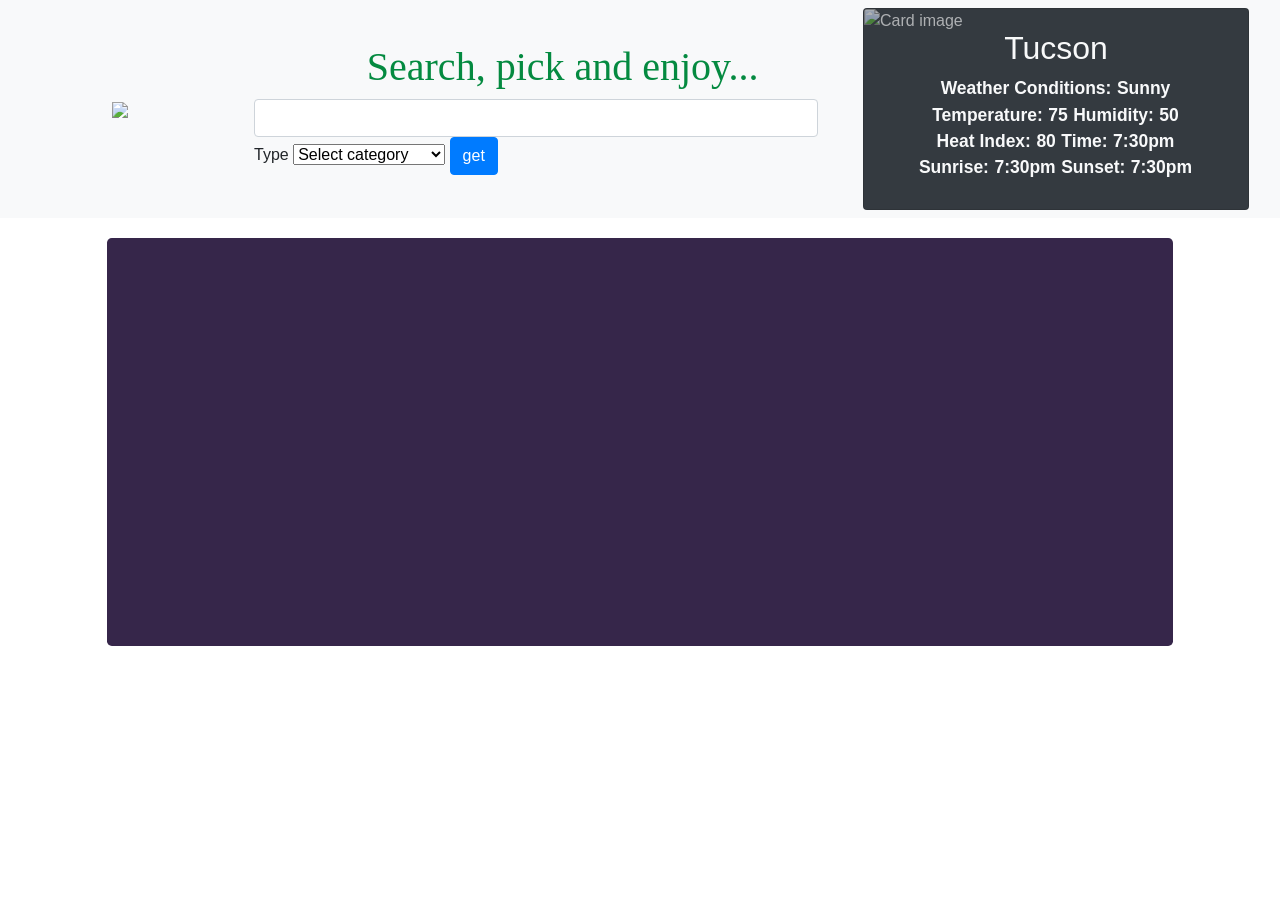
==== index.html @ e930903a "Updated order of script calls in index.html to have google apis come before our app.js file" ====
<!doctype html>
<html lang="en">

<head>
    <title>Trova-Vada</title>
    <!-- Required meta tags -->
    <meta charset="utf-8">
    <meta name="viewport" content="width=device-width, initial-scale=1, shrink-to-fit=no">

    <!-- Bootstrap CSS -->
    <link rel="stylesheet" href="https://stackpath.bootstrapcdn.com/bootstrap/4.3.1/css/bootstrap.min.css"
        integrity="sha384-ggOyR0iXCbMQv3Xipma34MD+dH/1fQ784/j6cY/iJTQUOhcWr7x9JvoRxT2MZw1T" crossorigin="anonymous">
    <!-- Site CSS -->
    <link rel="stylesheet" href="assets/css/style.css">

</head>

<body>

    <div class="container-fluid">
        <div class="row nav">
            <!-- <div class="col" id="header"> -->
            <nav class="navbar navbar-expand-lg navbar-light bg-light">
                <div class="col-12 col-lg-2 clear-fix text-center">
                    <a href="#" class=" navbar-left">
                        <img src="../project-1/assets/css/images/trava-vada.png">
                    </a>
                </div>
                <div class="col-12 col-lg-6 float-left" id="filter">
                    <div class="container" id="filters">
                        <h1>Search, pick and enjoy...</h1>
                        <input type="text" class="form-control" id="location">
                        <label for="category">Type</label>
                        <select id="category">
                            <option value="0">Select category</option>
                            <option value="airport">airport</option>
                            <option value="amusement_park">amusement park</option>
                            <option value="aquarium">aquarium</option>
                            <option value="art_gallery">art gallery</option>
                            <option value="atm">atm</option>
                            <option value="bank">bank</option>
                            <option value="bar">bar</option>
                            <option value="beauty_salon">beauty salon</option>
                            <option value="book_store">book store</option>
                            <option value="bowling_alley">bowling alley</option>
                            <option value="bus_station">bus station</option>
                            <option value="cafe">cafe</option>
                            <option value="campground">campground</option>
                            <option value="casino">casino</option>
                            <option value="clothing_store">clothing store</option>
                            <option value="convenience_store">convenience store</option>
                            <option value="doctor">doctor</option>
                            <option value="florist">florist</option>
                            <option value="gas_station">gas station</option>
                            <option value="gym">gym</option>
                            <option value="hospital">hospital</option>
                            <option value="laundry">laundry</option>
                            <option value="library">library</option>
                            <option value="liquor_store">liquor store</option>
                            <option value="locksmith">locksmith</option>
                            <option value="movie_theater">movie theater</option>
                            <option value="museum">museum</option>
                            <option value="night_club">night club</option>
                            <option value="park">park</option>
                            <option value="parking">parking</option>
                            <option value="pet_store">pet store</option>
                            <option value="pharmacy">pharmacy</option>
                            <option value="police">police</option>
                            <option value="post_office">post office</option>
                            <option value="restaurant">restaurant</option>
                            <option value="school">school</option>
                            <option value="shopping_mall">shopping mall</option>
                            <option value="spa">spa</option>
                            <option value="stadium">stadium</option>
                            <option value="store">store</option>
                            <option value="subway_station">subway station</option>
                            <option value="supermarket">supermarket</option>
                            <option value="taxi_stand">taxi stand</option>
                            <option value="train_station">train station</option>
                            <option value="zoo">zoo</option>
                        </select>
                        <button id="get" type="button" class="btn btn-primary">get</button>
                    </div>
                </div>
                <div class="col-12 col-lg-4 float-left" id="weather-div">
                    <div class="card bg-dark text-white">
                        <img class="card-img" id="weather-condition"
                            src="https://encrypted-tbn0.gstatic.com/images?q=tbn:ANd9GcSdh0A2Gi5sD-AjzwrBe0kyQueh_A_9BbRZ05lbjljJ9AdpR7ho"
                            alt="Card image">
                        <div class="card-img-overlay">
                            <td>
                                <h2 id="location-weather">Tucson</h2>
                            </td>
                            <td>
                                <span class="weather-display">Weather Conditions:</span> <span
                                    id="weather-conditions">Sunny</span>
                            </td>
                            <br>
                            <td>
                                <span class="weather-display">Temperature:</span> <span id="current-temp">75</span>
                            </td>
                            <td>
                                <span class="weather-display">Humidity:</span> <span id="humidity">50</span>
                            </td>
                            <br>
                            <td>
                                <span class="weather-display">Heat Index:</span> <span id="heat-index">80</span>
                            </td>

                            <td>
                                <span class="weather-display">Time:</span> <span id="date-time">7:30pm</span>
                            </td>
                            <br>
                            <td>
                                <span class="weather-display">Sunrise:</span> <span id="sunrise">7:30pm</span>
                            </td>
                            <td><span class="weather-display">Sunset:</span> <span id="sunset">7:30pm</span></td>
                        </div>
                    </div>
                </div>
            </nav>
            <!-- </div> -->
        </div>
        <div class="row mapG justify-content-center">
            <div class="col jumbotron col-md-10 col-md-offset-1">
                <div id="map">
                </div>
            </div>
        </div>
        <div class="row justify-content-center RES" id="results">
        </div>
    </div>


    <script src="https://cdn.jsdelivr.net/momentjs/2.12.0/moment.min.js"></script>
    <!-- JQuery -->
    <script src="https://code.jquery.com/jquery-3.4.1.min.js"
        integrity="sha256-CSXorXvZcTkaix6Yvo6HppcZGetbYMGWSFlBw8HfCJo=" crossorigin="anonymous"></script>
    <!-- Javascript for Bootstrap -->
    <script src="https://cdnjs.cloudflare.com/ajax/libs/popper.js/1.14.7/umd/popper.min.js"
        integrity="sha384-UO2eT0CpHqdSJQ6hJty5KVphtPhzWj9WO1clHTMGa3JDZwrnQq4sF86dIHNDz0W1"
        crossorigin="anonymous"></script>
    <script src="https://stackpath.bootstrapcdn.com/bootstrap/4.3.1/js/bootstrap.min.js"
        integrity="sha384-JjSmVgyd0p3pXB1rRibZUAYoIIy6OrQ6VrjIEaFf/nJGzIxFDsf4x0xIM+B07jRM"
        crossorigin="anonymous"></script>
    <!-- Site Javascript -->
    <script src="assets/javascript/app.js"></script>

    <script async defer
        src="https://maps.googleapis.com/maps/api/js?key=AIzaSyDaIexeQVRs07vtlX2WE6PSzjKEMoFt1u8&libraries=places&callback=initMap">
        </script>
    <script
        src="https://developers.google.com/maps/documentation/javascript/examples/markerclusterer/markerclusterer.js">
        </script>
    <!-- Algolia Places Library -->
    <script src="https://cdn.jsdelivr.net/npm/places.js@1.16.4"></script>
</body>

</html>
---- assets/css/style.css ----
.active, .btn:hover {
    background-color: #666;
    color: #fffb00;
    cursor: pointer;
}
form{
margin: auto;
width:30%;

} 

body{

  background: url(../css/images/tucson.jpg);
  background-repeat: no-repeat;
  background-size: cover;
}
h1{
  position: relative;
  left: 20%;
  color: rgb(4, 138, 64);
  font-family: Georgia, Times, 'Times New Roman', serif;
}


button{
 background-color: red;
}

.navbar {
  width: 100%;
} 



#map{
  min-height: 24em;
}

.jumbotron{
  padding: 12px;
  margin-top: 20px;
  background:#36264a;
}

.card-img-overlay{
  color: #f8f9fa;
  font-weight: bolder;
  text-align: center;
  font-family: 'Lucida Sans', 'Lucida Sans Regular', 'Lucida Grande', 'Lucida Sans Unicode', Geneva, Verdana, sans-serif;
}

h3{
  text-align: center;
}
#weather-condition{
  opacity: 0.6;
  height: 200px;
}

span{
  margin-right: 1px;
  font-size: 17.5px;
}
.RES{
  margin-bottom: 20px;
}

.results{
  padding: 0;
  border: #36264a;
  margin-bottom: 20px;
}

#result-img{
  height: 100%;
}
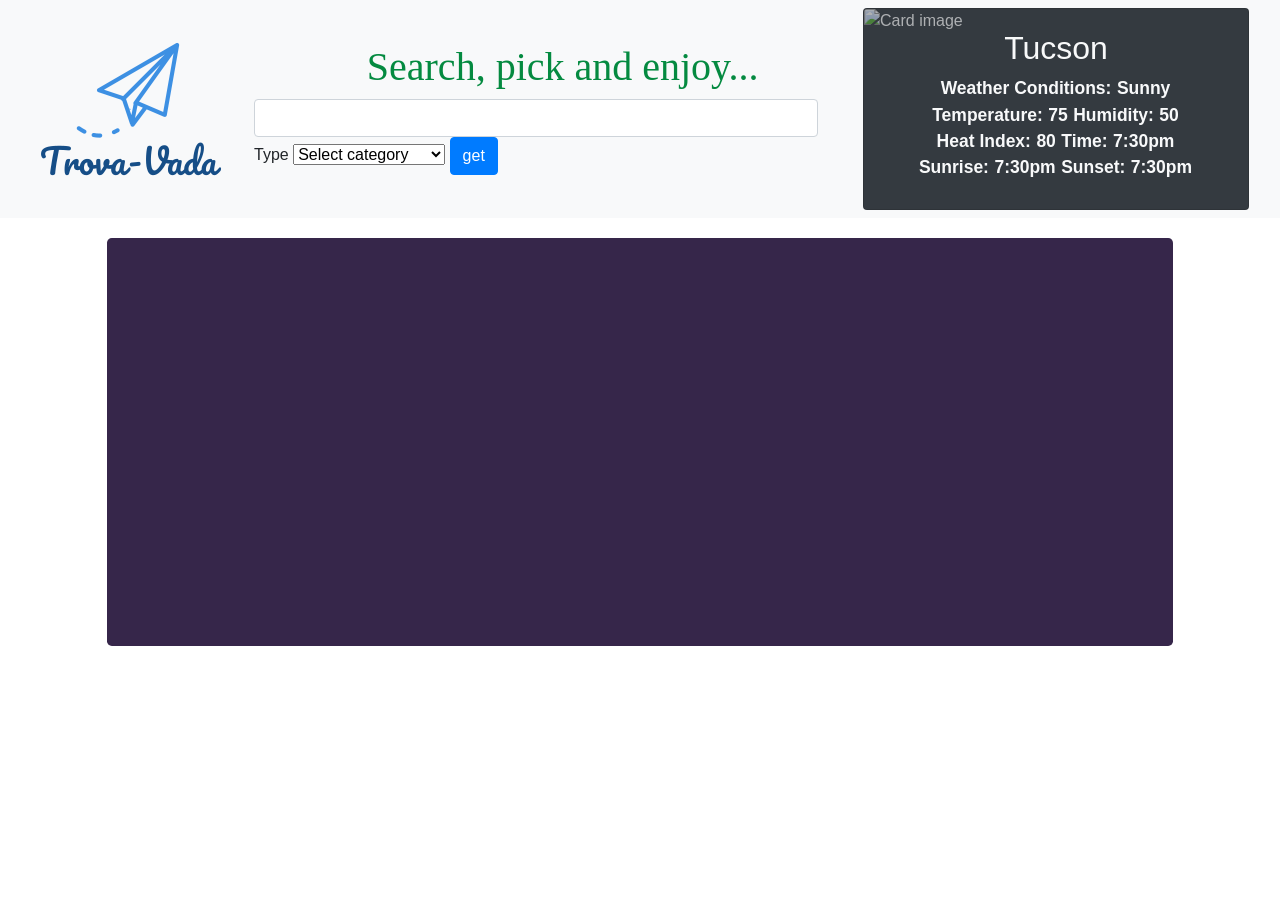
==== commit 1ef4d0a9: "modified html" ====
--- a/index.html
+++ b/index.html
@@ -21,9 +21,9 @@
         <div class="row nav">
             <!-- <div class="col" id="header"> -->
             <nav class="navbar navbar-expand-lg navbar-light bg-light">
-                <div class="col-12 col-lg-2 clear-fix text-center">
+                <div class="col-12 col-lg-2 clear-fix text-center" >
                     <a href="#" class=" navbar-left">
-                        <img src="../project-1/assets/css/images/trava-vada.png">
+                        <img src="assets/css/images/Trova-Vada.png">
                     </a>
                 </div>
                 <div class="col-12 col-lg-6 float-left" id="filter">
@@ -143,17 +143,16 @@
     <script src="https://stackpath.bootstrapcdn.com/bootstrap/4.3.1/js/bootstrap.min.js"
         integrity="sha384-JjSmVgyd0p3pXB1rRibZUAYoIIy6OrQ6VrjIEaFf/nJGzIxFDsf4x0xIM+B07jRM"
         crossorigin="anonymous"></script>
-    <!-- Site Javascript -->
-    <script src="assets/javascript/app.js"></script>
-
+    <!-- Algolia Places Library -->
     <script async defer
         src="https://maps.googleapis.com/maps/api/js?key=AIzaSyDaIexeQVRs07vtlX2WE6PSzjKEMoFt1u8&libraries=places&callback=initMap">
         </script>
     <script
         src="https://developers.google.com/maps/documentation/javascript/examples/markerclusterer/markerclusterer.js">
         </script>
-    <!-- Algolia Places Library -->
     <script src="https://cdn.jsdelivr.net/npm/places.js@1.16.4"></script>
+    <!-- Site Javascript -->
+    <script src="assets/javascript/app.js"></script>
 </body>
 
 </html>
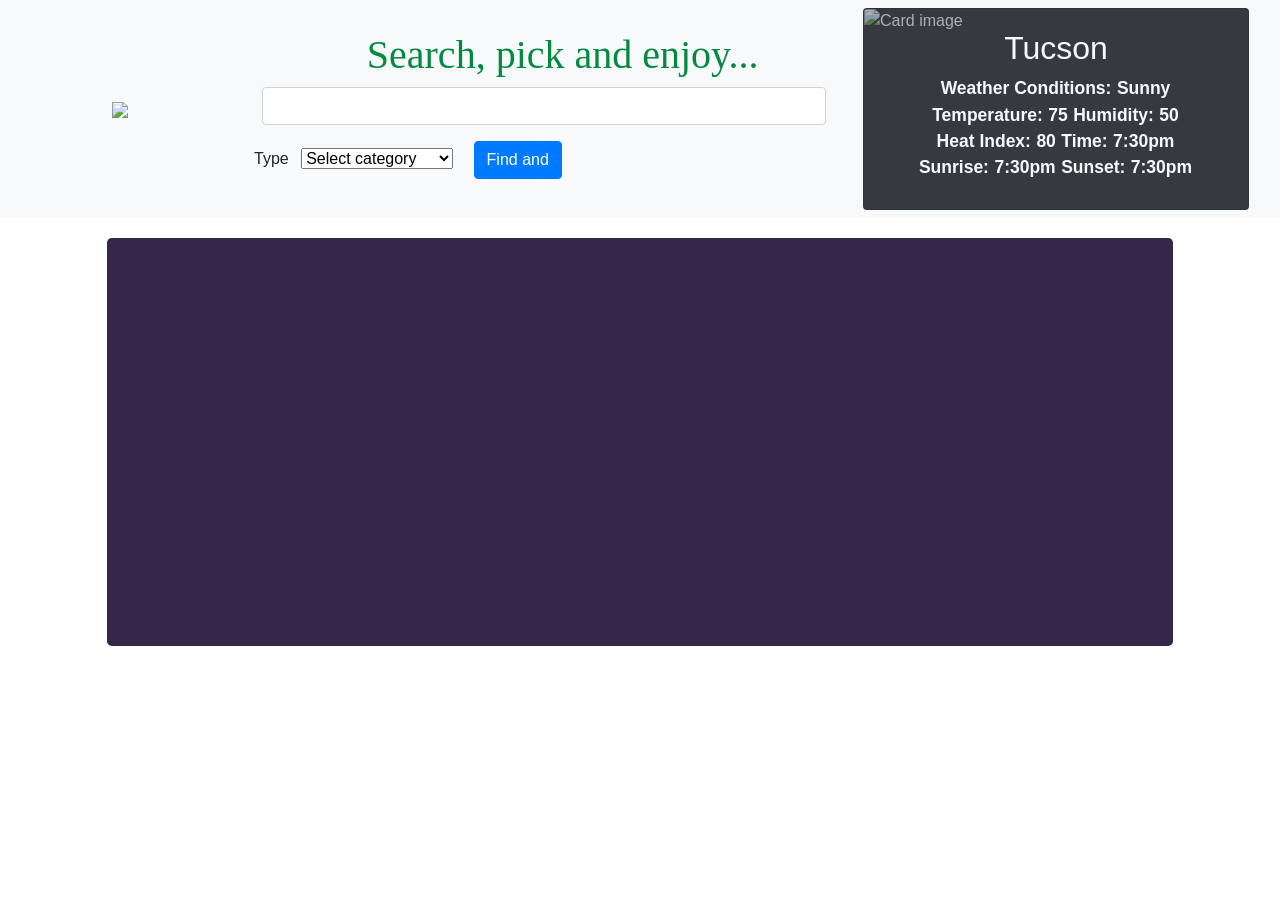
==== commit 664bb9b1: "Merge branch 'master' of github.com:chrisducey01/project-1 into jesus" ====
--- a/index.html
+++ b/index.html
@@ -21,17 +21,17 @@
         <div class="row nav">
             <!-- <div class="col" id="header"> -->
             <nav class="navbar navbar-expand-lg navbar-light bg-light">
-                <div class="col-12 col-lg-2 clear-fix text-center" >
+                <div class="col-12 col-lg-2 clear-fix text-center">
                     <a href="#" class=" navbar-left">
-                        <img src="assets/css/images/Trova-Vada.png">
+                        <img src="assets/css/images/trova-vada.png">
                     </a>
                 </div>
                 <div class="col-12 col-lg-6 float-left" id="filter">
                     <div class="container" id="filters">
                         <h1>Search, pick and enjoy...</h1>
-                        <input type="text" class="form-control" id="location">
+                        <input type="text" class="form-control m-2" id="location">
                         <label for="category">Type</label>
-                        <select id="category">
+                        <select id="category" class="m-2">
                             <option value="0">Select category</option>
                             <option value="airport">airport</option>
                             <option value="amusement_park">amusement park</option>
@@ -79,7 +79,7 @@
                             <option value="train_station">train station</option>
                             <option value="zoo">zoo</option>
                         </select>
-                        <button id="get" type="button" class="btn btn-primary">get</button>
+                        <button id="get" type="button" class="btn btn-primary m-2">Find and</button>
                     </div>
                 </div>
                 <div class="col-12 col-lg-4 float-left" id="weather-div">
@@ -143,16 +143,17 @@
     <script src="https://stackpath.bootstrapcdn.com/bootstrap/4.3.1/js/bootstrap.min.js"
         integrity="sha384-JjSmVgyd0p3pXB1rRibZUAYoIIy6OrQ6VrjIEaFf/nJGzIxFDsf4x0xIM+B07jRM"
         crossorigin="anonymous"></script>
-    <!-- Algolia Places Library -->
+    <!-- Site Javascript -->
+    <script src="assets/javascript/app.js"></script>
+
     <script async defer
         src="https://maps.googleapis.com/maps/api/js?key=AIzaSyDaIexeQVRs07vtlX2WE6PSzjKEMoFt1u8&libraries=places&callback=initMap">
         </script>
     <script
         src="https://developers.google.com/maps/documentation/javascript/examples/markerclusterer/markerclusterer.js">
         </script>
+    <!-- Algolia Places Library -->
     <script src="https://cdn.jsdelivr.net/npm/places.js@1.16.4"></script>
-    <!-- Site Javascript -->
-    <script src="assets/javascript/app.js"></script>
 </body>
 
 </html>
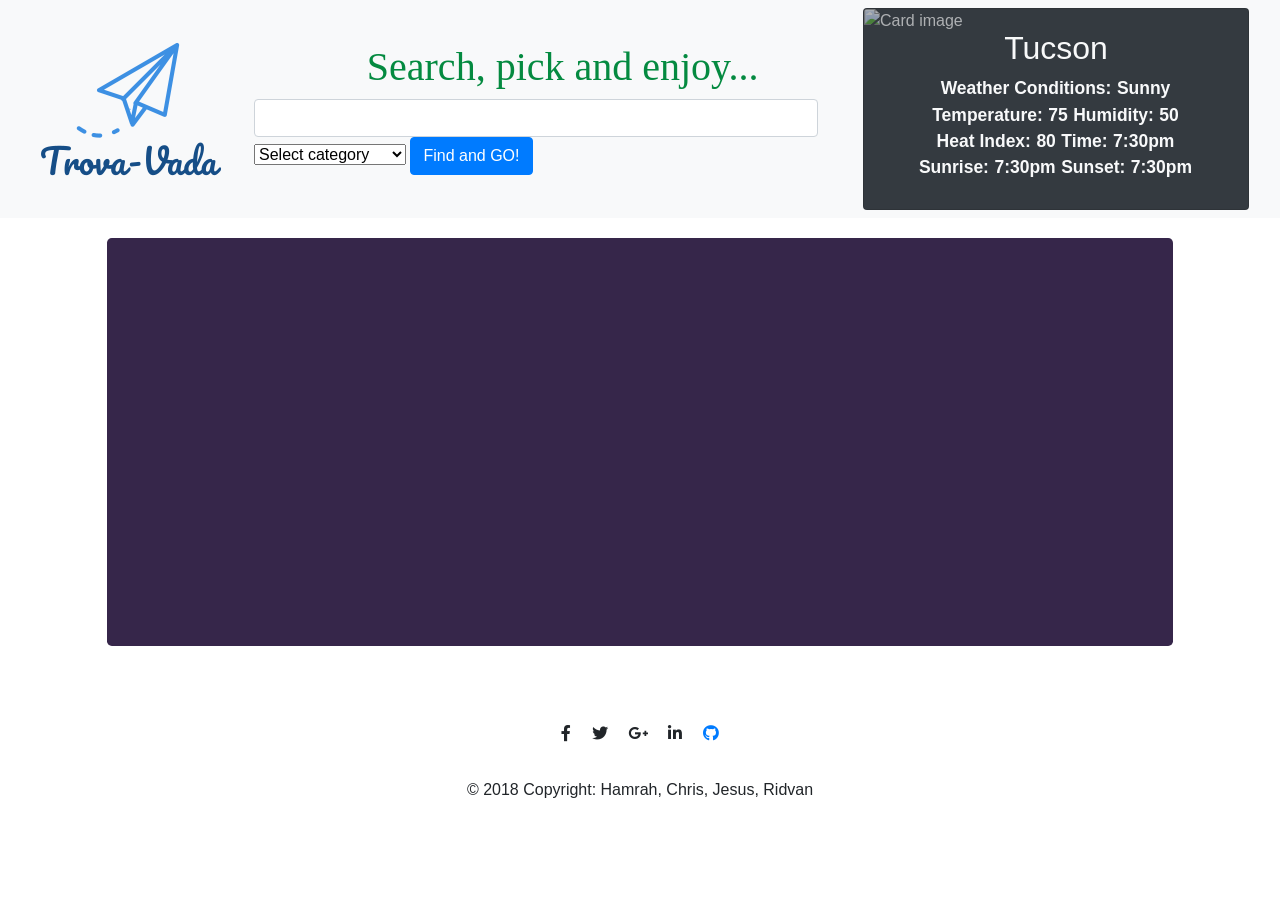
==== commit e44efdc3: "Redone with the footer and navbar layout css" ====
--- a/index.html
+++ b/index.html
@@ -10,6 +10,18 @@
     <!-- Bootstrap CSS -->
     <link rel="stylesheet" href="https://stackpath.bootstrapcdn.com/bootstrap/4.3.1/css/bootstrap.min.css"
         integrity="sha384-ggOyR0iXCbMQv3Xipma34MD+dH/1fQ784/j6cY/iJTQUOhcWr7x9JvoRxT2MZw1T" crossorigin="anonymous">
+
+        <!-- Font Awesome -->
+<link rel="stylesheet" href="https://use.fontawesome.com/releases/v5.8.2/css/all.css">
+<!-- Bootstrap core CSS -->
+<link href="https://cdnjs.cloudflare.com/ajax/libs/twitter-bootstrap/4.3.1/css/bootstrap.min.css" rel="stylesheet">
+<!-- Material Design Bootstrap -->
+<link href="https://cdnjs.cloudflare.com/ajax/libs/mdbootstrap/4.8.10/css/mdb.min.css" rel="stylesheet">
+
+
+
+
+
     <!-- Site CSS -->
     <link rel="stylesheet" href="assets/css/style.css">
 
@@ -23,15 +35,15 @@
             <nav class="navbar navbar-expand-lg navbar-light bg-light">
                 <div class="col-12 col-lg-2 clear-fix text-center">
                     <a href="#" class=" navbar-left">
-                        <img src="assets/css/images/trova-vada.png">
+                        <img src="assets/css/images/Trova-Vada.png">
                     </a>
                 </div>
                 <div class="col-12 col-lg-6 float-left" id="filter">
                     <div class="container" id="filters">
                         <h1>Search, pick and enjoy...</h1>
-                        <input type="text" class="form-control m-2" id="location">
-                        <label for="category">Type</label>
-                        <select id="category" class="m-2">
+                        <input type="text" class="form-control" id="location">
+                        
+                        <select id="category">
                             <option value="0">Select category</option>
                             <option value="airport">airport</option>
                             <option value="amusement_park">amusement park</option>
@@ -79,7 +91,7 @@
                             <option value="train_station">train station</option>
                             <option value="zoo">zoo</option>
                         </select>
-                        <button id="get" type="button" class="btn btn-primary m-2">Find and</button>
+                        <button id="get" type="button" class="btn btn-primary">Find and GO!</button>
                     </div>
                 </div>
                 <div class="col-12 col-lg-4 float-left" id="weather-div">
@@ -130,6 +142,63 @@
         <div class="row justify-content-center RES" id="results">
         </div>
     </div>
+
+<div id="footer">
+
+<!-- Footer -->
+<footer class="page-footer font-small special-color-dark pt-4">
+
+    <!-- Footer Elements -->
+    <div class="container">
+  
+      <!-- Social buttons -->
+      <ul class="list-unstyled list-inline text-center">
+        <li class="list-inline-item">
+          <a class="btn-floating btn-fb mx-1">
+            <i class="fab fa-facebook-f"> </i>
+          </a>
+        </li>
+        <li class="list-inline-item">
+          <a class="btn-floating btn-tw mx-1">
+            <i class="fab fa-twitter"> </i>
+          </a>
+        </li>
+        <li class="list-inline-item">
+          <a class="btn-floating btn-gplus mx-1">
+            <i class="fab fa-google-plus-g"> </i>
+          </a>
+        </li>
+        <li class="list-inline-item">
+          <a class="btn-floating btn-li mx-1">
+            <i class="fab fa-linkedin-in"> </i>
+          </a>
+        </li>
+        <li class="list-inline-item">
+          <a class="btn-floating btn-github mx-1" href="https://github.com/chrisducey01/project-1" target="_blank">
+            <i class="fab fa-github"> </i>
+          </a>
+        </li>
+      </ul>
+      <!-- Social buttons -->
+  
+    </div>
+    <!-- Footer Elements -->
+  
+    <!-- Copyright -->
+    <div class="footer-copyright text-center py-3">© 2018 Copyright: Hamrah, Chris, Jesus, Ridvan
+      
+    </div>
+    <!-- Copyright -->
+  
+  </footer>
+  <!-- Footer -->
+
+</div>
+
+
+
+
+
 
 
     <script src="https://cdn.jsdelivr.net/momentjs/2.12.0/moment.min.js"></script>
--- a/assets/css/style.css
+++ b/assets/css/style.css
@@ -74,5 +74,4 @@
 
 #result-img{
   height: 100%;
-}
-
+}
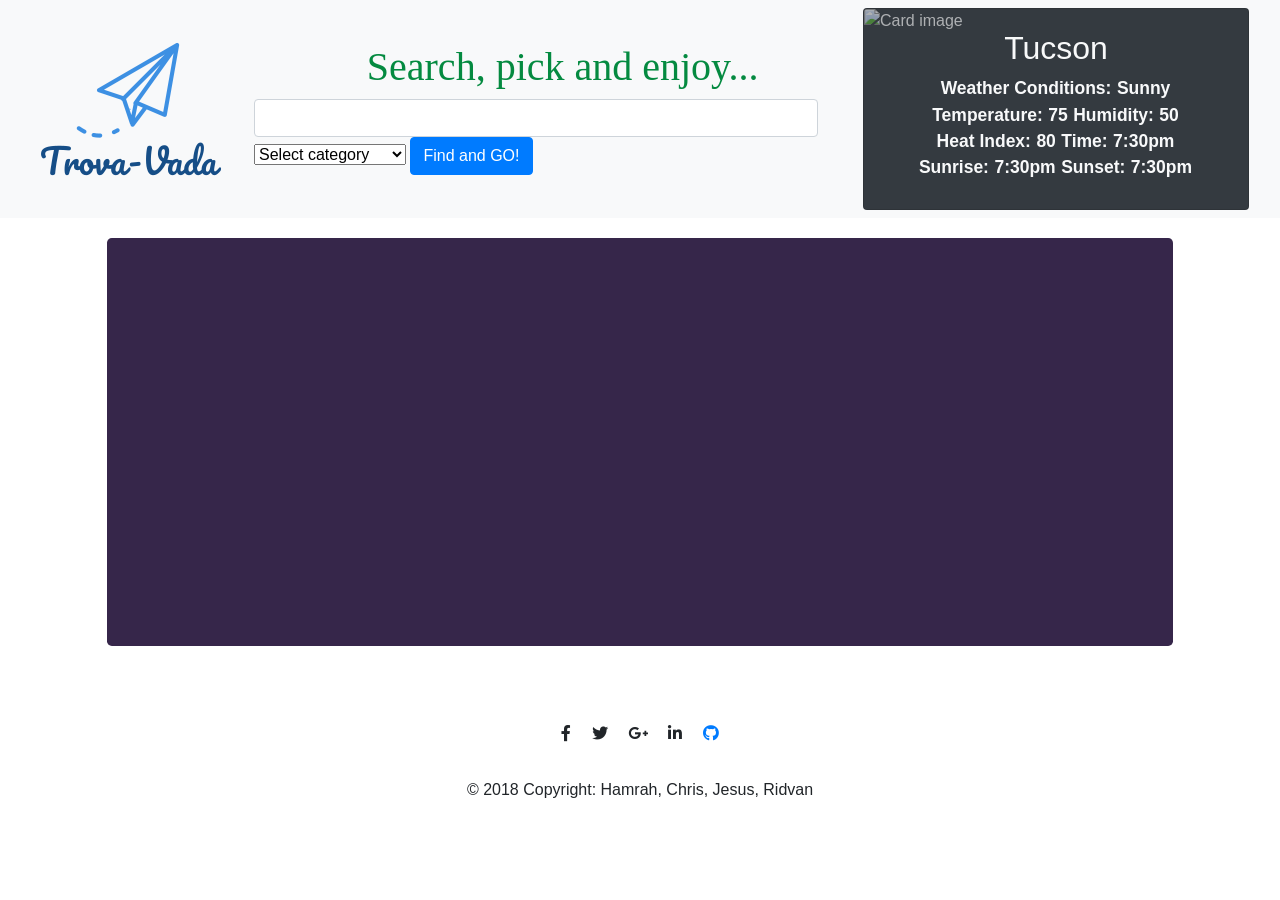
==== commit b190dc8d: "I added favicon icon" ====
--- a/index.html
+++ b/index.html
@@ -6,6 +6,7 @@
     <!-- Required meta tags -->
     <meta charset="utf-8">
     <meta name="viewport" content="width=device-width, initial-scale=1, shrink-to-fit=no">
+    <link rel="icon" href="assets/css/images/Trova-Vada-favicon.png" type="image/gif" sizes="16x16">
 
     <!-- Bootstrap CSS -->
     <link rel="stylesheet" href="https://stackpath.bootstrapcdn.com/bootstrap/4.3.1/css/bootstrap.min.css"
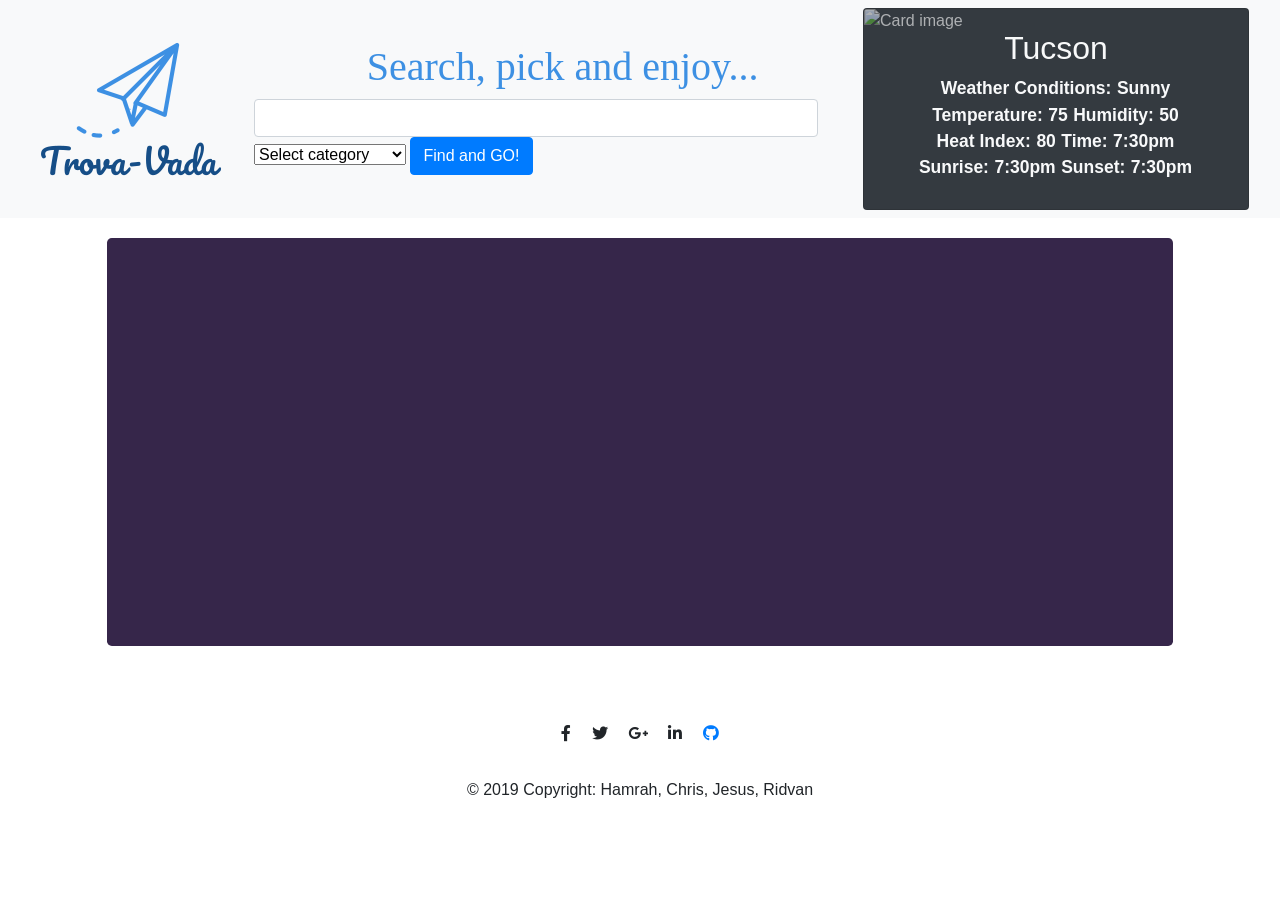
==== commit cb7e9f1d: "merged with master" ====
--- a/index.html
+++ b/index.html
@@ -6,7 +6,6 @@
     <!-- Required meta tags -->
     <meta charset="utf-8">
     <meta name="viewport" content="width=device-width, initial-scale=1, shrink-to-fit=no">
-    <link rel="icon" href="assets/css/images/Trova-Vada-favicon.png" type="image/gif" sizes="16x16">
 
     <!-- Bootstrap CSS -->
     <link rel="stylesheet" href="https://stackpath.bootstrapcdn.com/bootstrap/4.3.1/css/bootstrap.min.css"
@@ -19,8 +18,8 @@
 <!-- Material Design Bootstrap -->
 <link href="https://cdnjs.cloudflare.com/ajax/libs/mdbootstrap/4.8.10/css/mdb.min.css" rel="stylesheet">
 
-
-
+<!-- Favicon-->
+<link rel="icon" href="assets/css/images/Trova-Vada-favicon.png" type="image/gif" sizes="16x16">
 
 
     <!-- Site CSS -->
@@ -186,7 +185,7 @@
     <!-- Footer Elements -->
   
     <!-- Copyright -->
-    <div class="footer-copyright text-center py-3">© 2018 Copyright: Hamrah, Chris, Jesus, Ridvan
+    <div class="footer-copyright text-center py-3">© 2019 Copyright: Hamrah, Chris, Jesus, Ridvan
       
     </div>
     <!-- Copyright -->
--- a/assets/css/style.css
+++ b/assets/css/style.css
@@ -18,10 +18,14 @@
 h1{
   position: relative;
   left: 20%;
-  color: rgb(4, 138, 64);
+  color: rgb(61, 144, 227);
   font-family: Georgia, Times, 'Times New Roman', serif;
 }
 
+label{
+  color: rgb(22, 78, 135);
+  font-family: Georgia, Times, 'Times New Roman', serif;
+}
 
 button{
  background-color: red;
@@ -47,8 +51,7 @@
   color: #f8f9fa;
   font-weight: bolder;
   text-align: center;
-  font-family: 'Lucida Sans', 'Lucida Sans Regular', 'Lucida Grande', 'Lucida Sans Unicode', Geneva, Verdana, sans-serif;
-}
+  font-family:}
 
 h3{
   text-align: center;
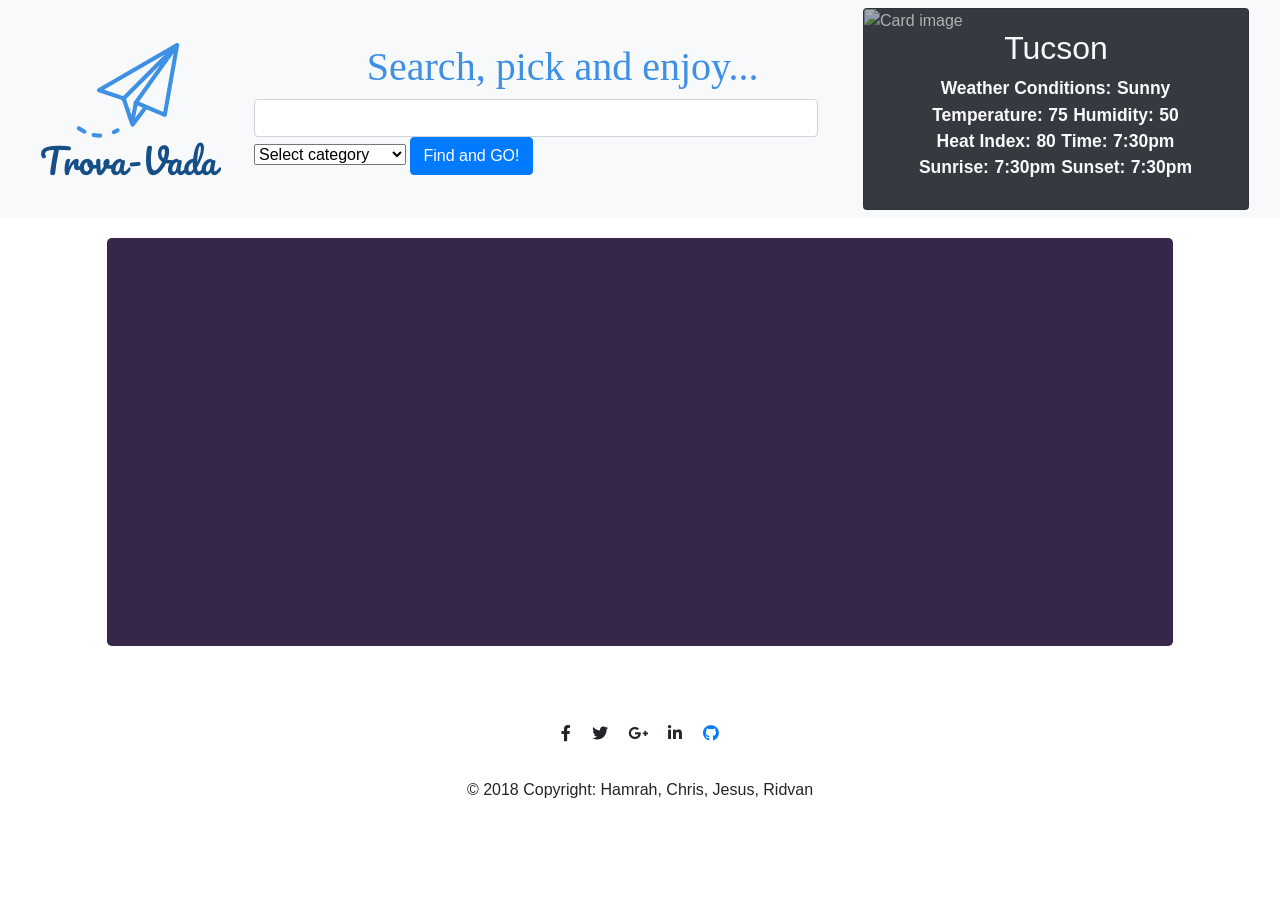
==== commit 7d1cbb48: "Merge pull request #35 from chrisducey01/ridvan I added favicon icon" ====
--- a/index.html
+++ b/index.html
@@ -6,6 +6,7 @@
     <!-- Required meta tags -->
     <meta charset="utf-8">
     <meta name="viewport" content="width=device-width, initial-scale=1, shrink-to-fit=no">
+    <link rel="icon" href="assets/css/images/Trova-Vada-favicon.png" type="image/gif" sizes="16x16">
 
     <!-- Bootstrap CSS -->
     <link rel="stylesheet" href="https://stackpath.bootstrapcdn.com/bootstrap/4.3.1/css/bootstrap.min.css"
@@ -18,8 +19,8 @@
 <!-- Material Design Bootstrap -->
 <link href="https://cdnjs.cloudflare.com/ajax/libs/mdbootstrap/4.8.10/css/mdb.min.css" rel="stylesheet">
 
-<!-- Favicon-->
-<link rel="icon" href="assets/css/images/Trova-Vada-favicon.png" type="image/gif" sizes="16x16">
+
+
 
 
     <!-- Site CSS -->
@@ -185,7 +186,7 @@
     <!-- Footer Elements -->
   
     <!-- Copyright -->
-    <div class="footer-copyright text-center py-3">© 2019 Copyright: Hamrah, Chris, Jesus, Ridvan
+    <div class="footer-copyright text-center py-3">© 2018 Copyright: Hamrah, Chris, Jesus, Ridvan
       
     </div>
     <!-- Copyright -->
